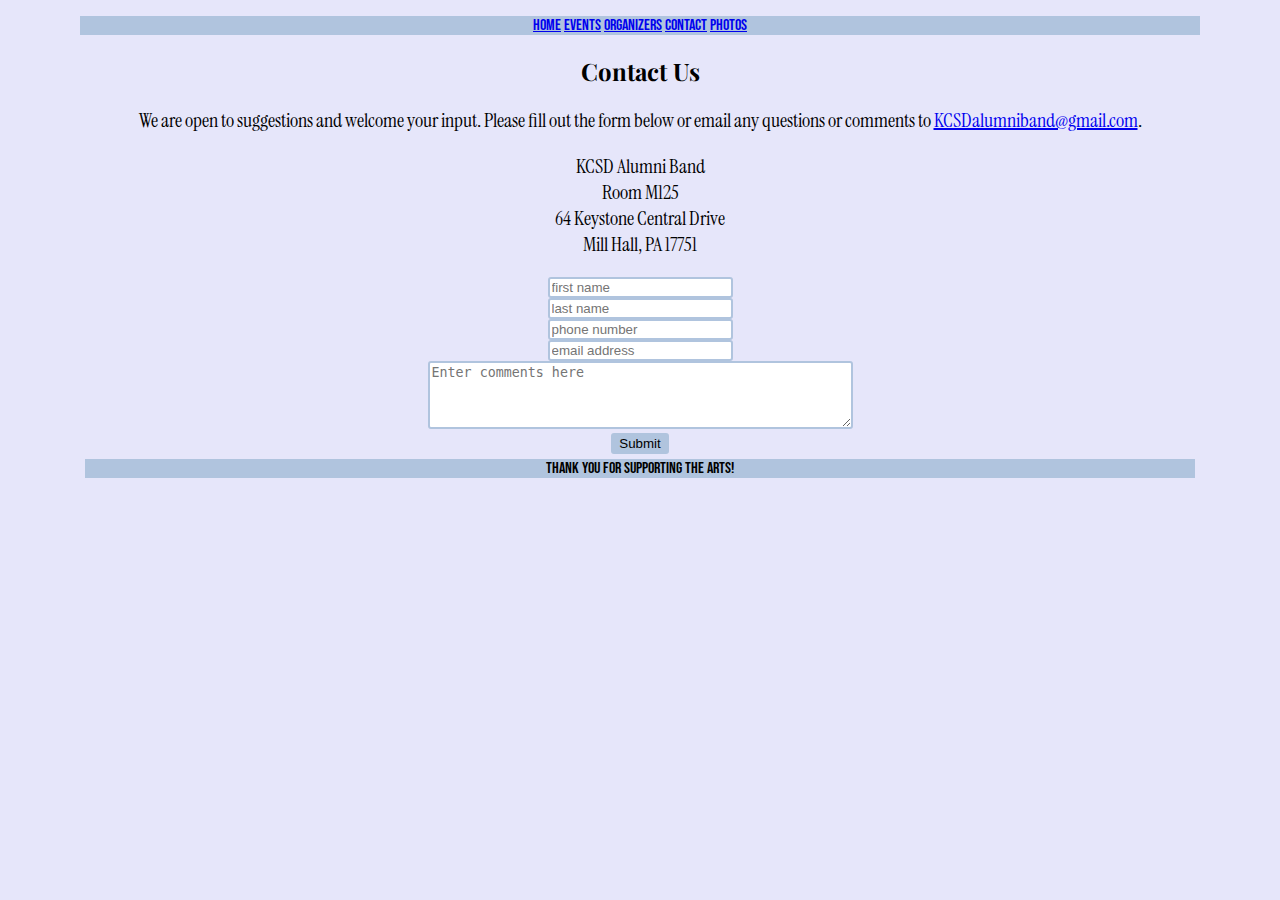
==== contact.html @ cf92874a "website files" ====
<!DOCTYPE html>
<html lang="en">
<head>
    <meta charset="UTF-8">
    <meta http-equiv="X-UA-Compatible" content="IE=edge">
    <meta name="viewport" content="width=device-width, initial-scale=1.0">
    <title>Document</title>
    <link rel="stylesheet" href="styles.css">
    <link rel="stylesheet"
        href="https://fonts.googleapis.com/css?family=Playfair+Display:italic|Bebas+Neue|Instrument+Serif">
</head>
<body>
    <div>
        <nav>
            <a href="index.html">HOME</a>
            <a href="events.html">EVENTS</a>
            <a href="organizers.html">ORGANIZERS</a>
            <a href="contact.html">CONTACT</a>
            <a href="photos.html">PHOTOS</a>
        </nav>
    </div>
    <div>
        <h2>Contact Us</h2>
        <p>We are open to suggestions and welcome your input. Please fill out the form below or email any questions or comments to <a href="mailto:KCSDalumniband@gmail.com">KCSDalumniband@gmail.com</a>.</p>
        <p>KCSD Alumni Band<br>
            Room M125<br>
            64 Keystone Central Drive<br>
            Mill Hall, PA 17751<br>
        </p>
    </div>
    <form>
        <input type="text" name="firstName" placeholder="first name"><br>
        <input type="text" name="lastName" placeholder="last name"><br>
        <input type="text" name="phone" placeholder="phone number"><br>
        <input type="text" name="email" placeholder="email address"><br>
        <textarea id="commentbox" rows="4" cols="50" name="comment" placeholder="Enter comments here"></textarea><br>
        <input type="Submit" value="Submit">
    </form>
    <footer>
        Thank you for supporting the arts!
    </footer>
</body>
</html>
---- styles.css ----
html {
    text-align: center;
    background-color: lavender;
}

body {
    margin-top: 1rem;
    margin-bottom: 1rem;
    margin-left: 5rem;
    margin-right: 5rem;
/* margin: 1rem 5rem 1rem 5rem; */
/* mqrgin: 1rem 5rem */
}

p, li {
    font-family: "Instrument Serif", serif;
    font-size: 20px;
    list-style-position: inside;
}

h1 {
    font-family: "Playfair Display", italic;
    filter:drop-shadow(2px 2px 1px lightsteelblue);
}

h2 {
    font-family: "Playfair Display", italic;
}

img {
    margin: 1rem;
    border-radius: 1rem;
    box-shadow: 2px 2px 2px 1px rgba(0,0,0,.5);
}

nav {
    background-color: lightsteelblue;
    font-family: 'Bebas Neue';
}

button {
    padding: 10px;
    background-color: lightslategray;
    font-family: 'Bebas Neue';
    font-size: medium;
}

button:hover {
    font-family: 'Bebas Neue';
    font-size: medium;
    background-color: lightsteelblue;
}

#greeting {
    background-color: lightsteelblue;
    border-style: solid;
    border-color: black;
    border-radius: 3px;
    border-width:2px;
}

#why-band {
    text-align: left;
    padding-top: 50px;
    padding-bottom: 50px;
    padding-left: 100px;
    padding-right: 100px;
    margin: 20px;
    border-color: lightsteelblue;
    border-style: solid;
    border-width: 5px;
    background-color: rgba(176, 196, 222, 0.7);
    background-image: url("images/vector-music-notes-and-signs-set-seamless-pattern-music-symbol-tile-backdrop.jpg");
    background-repeat: repeat; 
    background-blend-mode: screen; 
}

input[type=text] {
    border: 2px solid lightsteelblue;
    border-radius: 3px;
    caret-color: lightsteelblue;
}

input[type=submit] {
    background-color: lightsteelblue;
    border-radius: 3px;
    border: 2px solid lightsteelblue;
}

#commentbox {
    resize:both;
    border-radius: 3px;
    border: 2px solid lightsteelblue;
    caret-color: lightsteelblue;
}

/* begin horizontal rule with center image */
.hr-with-image {
    position: relative;
    text-align: center;
    margin: 20px 0;
}

.hr-with-image::before,
.hr-with-image::after {
    content: "";
    position: absolute;
    top: 50%;
    width: 50%;
    height: 1px;
    background-color: #000;
}

.hr-with-image::before {
    right: 50%;
}

.hr-with-image::after {
    left: 50%;
}

.hr-with-image img {
    position: relative;
    align-items: center;
    top: 3px;
    rotate: -10deg;
    padding: 0 10px;
    background-color: #fff;
    box-shadow: none;
}
/* end horizontal rule with center image */

#bandtable {
    border-collapse: collapse;
    table-layout: fixed;
    width: 100%;
}

#bandtable td, #bandtable th {
    border: 2px solid lightsteelblue;
    padding: 5px;
}

#bandtable tr:nth-child(even) {
    background-color: rgb(199, 209, 223);
}

#bandtable tr:hover {
    background-color: rgb(168, 192, 224); /* how to highlight only one box on hover */
}

#bandtable th {
    padding-top: 8px;
    padding-bottom: 8px;
    background-color: rgb(139, 175, 221);
    color: white;
}

#bandtablediv {
    margin: 20px;
    padding-top: 5px;
    padding-bottom: 5px;
    border: solid lightsteelblue 5px;
}

.instphotos {
    display: flex;
    justify-content: center;
    align-items: center;
}


.gallery {
    margin: 5px;
    border: 1px solid #ccc;
    float: left;
    width: 180px;
}

.gallery:hover {
    border: 1px solid #777;
}

.gallery img {
    width: 80%;
    height: auto;
}

.desc {
    text-align: center;
}

.photoslast {
    position: absolute;
    bottom: 30px;
    width: 90%; /* why is this 90% */
}

.photosfooter {
    position: absolute;
    bottom: 5px;
    width: 90%; /* why is this 90% */
}

footer {
    background-color: lightsteelblue;
    font-family: 'Bebas Neue';
    margin: 5px;
}
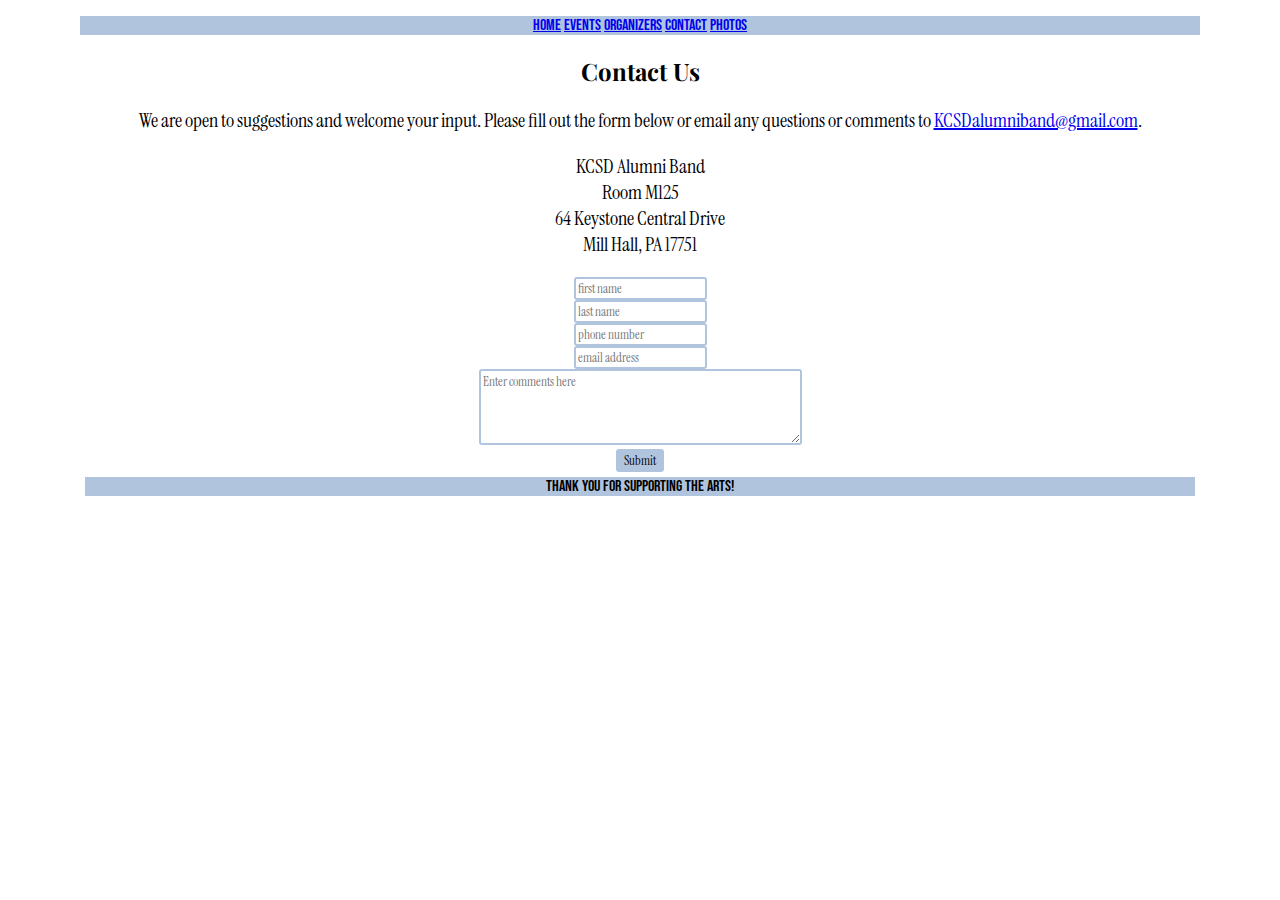
==== commit 3ae2ad44: "styling and adding more images to KCSD Alumni Band page" ====
--- a/contact.html
+++ b/contact.html
@@ -29,16 +29,15 @@
         </p>
     </div>
     <form>
-        <input type="text" name="firstName" placeholder="first name"><br>
-        <input type="text" name="lastName" placeholder="last name"><br>
-        <input type="text" name="phone" placeholder="phone number"><br>
-        <input type="text" name="email" placeholder="email address"><br>
-        <textarea id="commentbox" rows="4" cols="50" name="comment" placeholder="Enter comments here"></textarea><br>
+        <input type="text" name="firstName" placeholder="first name"><br/>
+        <input type="text" name="lastName" placeholder="last name"><br/>
+        <input type="text" name="phone" placeholder="phone number"><br/>
+        <input type="text" name="email" placeholder="email address"><br/>
+        <textarea id="commentbox" rows="4" cols="50" name="comment" placeholder="Enter comments here"></textarea><br/>
         <input type="Submit" value="Submit">
     </form>
     <footer>
         Thank you for supporting the arts!
     </footer>
 </body>
-</html>
-
+</html>--- a/styles.css
+++ b/styles.css
@@ -1,6 +1,13 @@
+/* TO-DO: 
+    staff photos uploaded for page
+    make photos footer appear at the bottom of the contact page, leaving space?
+    responsive for other devices: contact form, why band, table, any place with photos, 
+    fix horizontal rule so the line doesn't begin so close to the right of the image
+    find another clarinet photo or edit image to same shape as others so it centers ok
+*/
 html {
     text-align: center;
-    background-color: lavender;
+    background-color: white;
 }
 
 body {
@@ -9,7 +16,11 @@
     margin-left: 5rem;
     margin-right: 5rem;
 /* margin: 1rem 5rem 1rem 5rem; */
-/* mqrgin: 1rem 5rem */
+/* margin: 1rem 5rem */
+}
+
+a:visited {
+    color:  darkslateblue;
 }
 
 p, li {
@@ -27,7 +38,7 @@
     font-family: "Playfair Display", italic;
 }
 
-img {
+img { /* make responsive */
     margin: 1rem;
     border-radius: 1rem;
     box-shadow: 2px 2px 2px 1px rgba(0,0,0,.5);
@@ -38,7 +49,7 @@
     font-family: 'Bebas Neue';
 }
 
-button {
+button { 
     padding: 10px;
     background-color: lightslategray;
     font-family: 'Bebas Neue';
@@ -59,7 +70,7 @@
     border-width:2px;
 }
 
-#why-band {
+#why-band { /* make responsive */
     text-align: left;
     padding-top: 50px;
     padding-bottom: 50px;
@@ -76,18 +87,21 @@
 }
 
 input[type=text] {
+    font-family: "Instrument Serif", serif;
     border: 2px solid lightsteelblue;
     border-radius: 3px;
     caret-color: lightsteelblue;
 }
 
 input[type=submit] {
-    background-color: lightsteelblue;
-    border-radius: 3px;
-    border: 2px solid lightsteelblue;
-}
-
-#commentbox {
+    font-family: "Instrument Serif", serif;
+    background-color: lightsteelblue;
+    border-radius: 3px;
+    border: 2px solid lightsteelblue;
+}
+
+#commentbox { /* make responsive */
+    font-family: "Instrument Serif", serif;
     resize:both;
     border-radius: 3px;
     border: 2px solid lightsteelblue;
@@ -95,6 +109,7 @@
 }
 
 /* begin horizontal rule with center image */
+/* How to move the right side line over beyond the edge of the trumpet image */
 .hr-with-image {
     position: relative;
     text-align: center;
@@ -130,7 +145,7 @@
 }
 /* end horizontal rule with center image */
 
-#bandtable {
+#bandtable { /* make responsive */
     border-collapse: collapse;
     table-layout: fixed;
     width: 100%;
@@ -145,8 +160,8 @@
     background-color: rgb(199, 209, 223);
 }
 
-#bandtable tr:hover {
-    background-color: rgb(168, 192, 224); /* how to highlight only one box on hover */
+#bandtable td:hover {
+    background-color: rgb(168, 192, 224);
 }
 
 #bandtable th {
@@ -166,40 +181,57 @@
 .instphotos {
     display: flex;
     justify-content: center;
+    justify-content:  space-between;
     align-items: center;
+    
 }
 
 
 .gallery {
-    margin: 5px;
+    margin: 10px;
     border: 1px solid #ccc;
     float: left;
-    width: 180px;
+    width: 200px;
 }
 
 .gallery:hover {
     border: 1px solid #777;
 }
 
+.thumbnail {
+    background-color: white;
+    width: 180px;
+    max-height: 150px;
+    display: inline-block;
+    background-size: cover;
+    background-position: center center;
+    background-repeat: no-repeat;
+}
+
 .gallery img {
-    width: 80%;
-    height: auto;
+    width: 100%;
+    max-height: 150px;
 }
 
 .desc {
+    font-family: "Instrument Serif", serif;
     text-align: center;
-}
-
-.photoslast {
-    position: absolute;
+    resize: vertical;
+    height: 60px;
+}
+
+.photoslast { /* make responsive */
+    position: static;
     bottom: 30px;
-    width: 90%; /* why is this 90% */
-}
-
-.photosfooter {
-    position: absolute;
+    width: 100%;
+}
+
+.photosfooter { /* make responsive */
+    position:static;
     bottom: 5px;
-    width: 90%; /* why is this 90% */
+    width: 100%;
+    background-color: lightsteelblue;
+    font-family: 'Bebas Neue';
 }
 
 footer {
